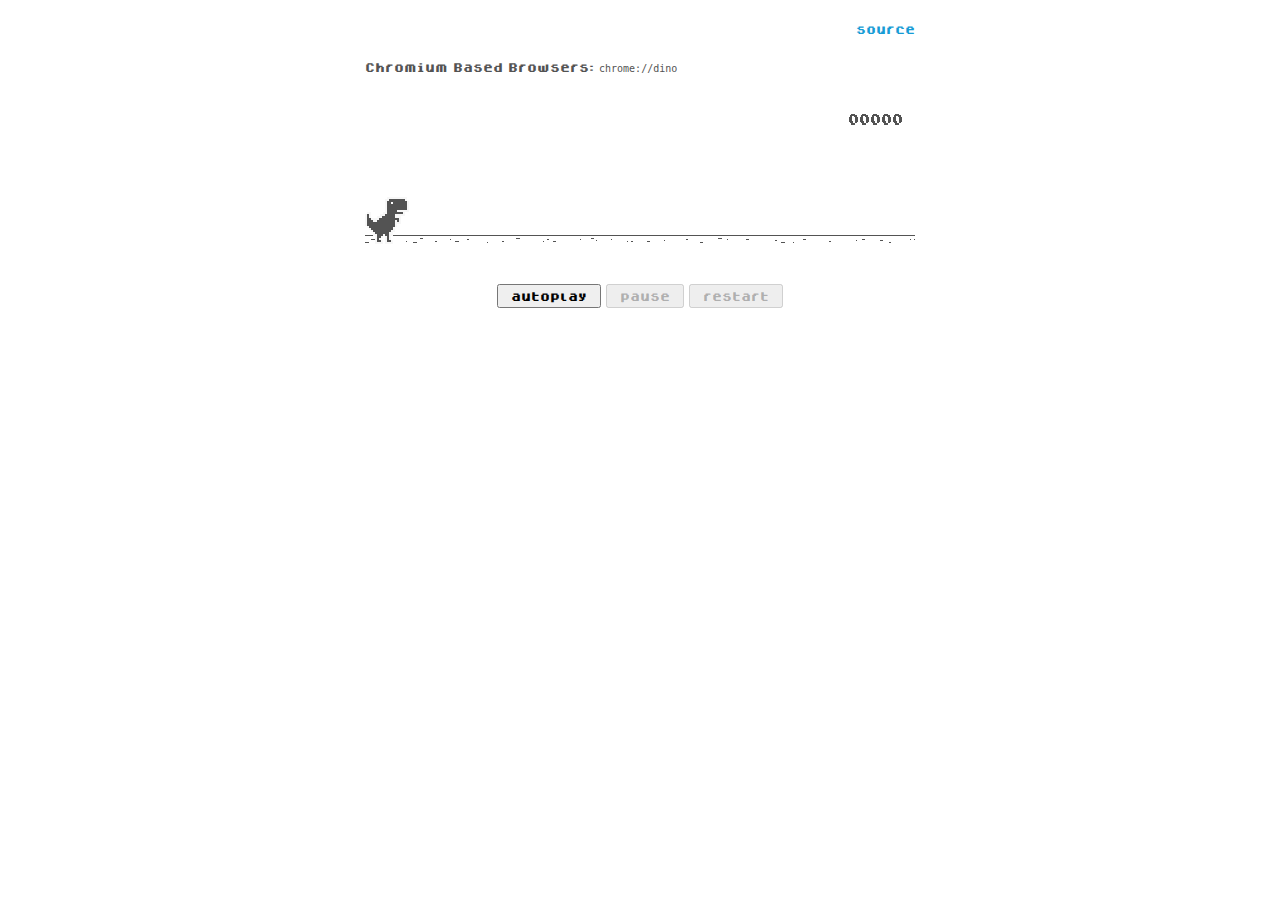
==== dino-bot/index.html @ 8c8a6bbf "Add files via upload" ====
<!DOCTYPE html>
<html>
  <head>
    <meta charset="utf-8" />
    <meta name="viewport" content="width=device-width, initial-scale=1" />
    <title>Dino Bot</title>
    <link rel="stylesheet" href="./game-style.css" />
    <link rel="icon" type="image/png" href="./favicon.png"/>
  </head>
  <body>
    <div class="dino-wrapper">
      <div class="dino-link"><a href="https://plugins.svn.wordpress.org/dinosaur-game/" target="_blank">source</a></div>
      <div class="dino-text space_v">Chromium Based Browsers: <code>chrome://dino</code></div>
      <div id="dino-outer" class="dino-outer">
        <div class="dino-inner">
          <div class="dino-icon dino-initial-icon" alt=""></div>
          <div id="dino-game">
            <img id="dinogame-sprites-1x" style="display:none;" src="./game-sprites-1x.png">
            <img id="dinogame-sprites-2x" style="display:none;" src="./game-sprites-2x.png">
            <template id="audio-resources">
              <audio id="offline-sound-press" src="[data-uri]"></audio>
              <audio id="offline-sound-hit" src="[data-uri]"></audio>
              <audio id="offline-sound-reached" src="[data-uri]"></audio>
            </template>
          </div>
        </div>
      </div>
      <div class="dino-auto space_v">
        <span class="dino-btn"><button id="autoplay">autoplay</button></span>
        <span class="dino-btn"><button id="pause" disabled>pause</button></span>
        <span class="dino-btn"><button id="restart" disabled>restart</button></span>
      </div>
    </div>
    <script src="./game-logic.js"></script>
    <script src="./auto-play.js"></script>
  </body>
</html>
---- dino-bot/game-style.css ----
/*!
 * game-style.css | Dinosaur Game WordPress Plugin | https://wordpress.org/plugins/dinosaur-game
 * This plugin is free to use under the GPLv2 license. | https://www.gnu.org/licenses/gpl-2.0.html
 *
 * This file contains CSS forked from the 'T-Rex runner' game in Chromium.
 * Chromium is under Copyright 2015 by The Chromium Authors. All rights reserved. 
 * See also: https://cs.chromium.org/chromium/src/LICENSE
 *
 */

@font-face {
  font-family: DogicaPixel;
  src: url('./dogicapixel.4c37d66.ttf');
}

@font-face {
  font-family: DogicaPixelBold;
  src: url('./dogicapixelbold.d373f61.ttf');
}

*, *:before, *:after {
  outline: 0;
  -webkit-box-sizing: border-box;
  box-sizing: border-box;
}

body {
  margin: 0;
  font-family: DogicaPixel;
  font-family: DogicaPixelBold;
  font-size: 10px;
  color: #535353;
}

a, a:visited {
  color: #169cd5;
}

b, strong, button {
  font-family: DogicaPixelBold;
}

.space_v {
  margin: 30px 0;
}

.dino-wrapper {
  max-width: 600px;
  margin: 0 auto;
  padding: 25px;
}

.dino-link {
  text-align: right;
}

.dino-link a {
  text-decoration: none;
}

.dino-auto {
  text-align: center;
}

.dino-btn button {
  padding: 6px 12px;
  font-size: 100%;
}

.dino-outer:first-of-type {
  display: block;
  border: 1px solid #535353;
  margin: 1em auto;
  background: rgba(255, 255, 255, 0.5);
}

.dino-icon {
  -webkit-user-select: none;
  user-select: none;
  display: inline-block;
}

.dino-outer .dino-inner {
  color: #2b2b2b;
  line-height: 0;
  font-size: 0;
  margin: 16px auto;
  /* max-width: 600px; */
  width: 100%;
}

.dino-outer .dino-container {
  /* max-width: 600px; */
  overflow: hidden;
  width: 100%;
}

.dino-outer .dino-canvas {
  /* max-width: 600px; */
  opacity: 1;
  overflow: hidden;
  z-index: 2;
  position: static;
}

.dino-outer .controller {
  background: rgba(247, 247, 247, .1);
  left: 0;
  width: 100vw;
  z-index: 1;
}

#dinosaur-game,
[id^=dino-game-sprites] {
  display: none;
}

@media screen and (max-width:640px) {
  html, body {
    height: 100vh;
  }
  .space_v {
    margin: 50px 0;
  }
  .dino-wrapper {
    height: 100%;
  }
  .dino-auto {
    position: absolute;
    bottom: 0;
    right: 0;
    left: 0;
  }
}
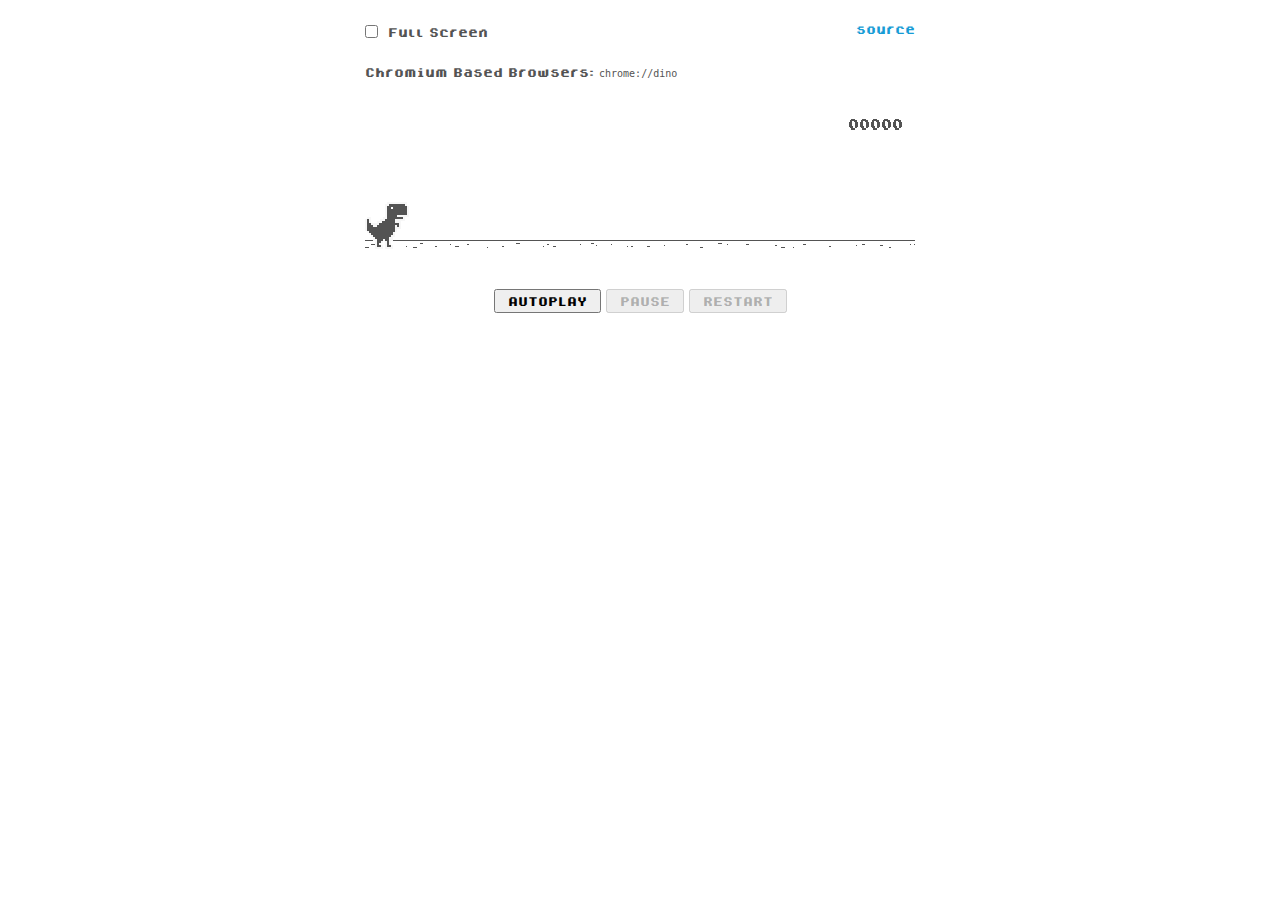
==== commit 108c7626: "Update index.html" ====
--- a/dino-bot/index.html
+++ b/dino-bot/index.html
@@ -9,10 +9,13 @@
   </head>
   <body>
     <div class="dino-wrapper">
-      <div class="dino-link"><a href="https://plugins.svn.wordpress.org/dinosaur-game/" target="_blank">source</a></div>
+      <div class="dino-top flex f_between">
+        <div class="dino-full"><label class="flex f_middle"><input type="checkbox">Full Screen</label></div>
+        <div class="dino-link"><a href="https://plugins.svn.wordpress.org/dinosaur-game/" target="_blank">source</a></div>
+      </div>
       <div class="dino-text space_v">Chromium Based Browsers: <code>chrome://dino</code></div>
       <div id="dino-outer" class="dino-outer">
-        <div class="dino-inner">
+        <div class="dino-inner" data-wrapper="dino-wrapper">
           <div class="dino-icon dino-initial-icon" alt=""></div>
           <div id="dino-game">
             <img id="dinogame-sprites-1x" style="display:none;" src="./game-sprites-1x.png">
@@ -25,7 +28,7 @@
           </div>
         </div>
       </div>
-      <div class="dino-auto space_v">
+      <div class="dino-bottom space_v">
         <span class="dino-btn"><button id="autoplay">autoplay</button></span>
         <span class="dino-btn"><button id="pause" disabled>pause</button></span>
         <span class="dino-btn"><button id="restart" disabled>restart</button></span>
@@ -34,4 +37,4 @@
     <script src="./game-logic.js"></script>
     <script src="./auto-play.js"></script>
   </body>
-</html>+</html>
--- a/dino-bot/game-style.css
+++ b/dino-bot/game-style.css
@@ -34,10 +34,41 @@
 
 a, a:visited {
   color: #169cd5;
+  text-decoration: none;
 }
 
 b, strong, button {
   font-family: DogicaPixelBold;
+}
+
+button {
+  cursor: pointer;
+}
+
+[disabled] {
+  cursor: not-allowed;
+}
+
+.flex {
+  display: -webkit-flex;
+  display: flex;
+}
+
+.f_middle {
+  -webkit-align-items: center;
+  align-items: center;
+  -webkit-align-content: center;
+  align-content: center;
+}
+
+.f_grow {
+  -webkit-flex-grow: 1;
+  flex-grow: 1;
+}
+
+.f_between {
+  -webkit-justify-content: space-between;
+  justify-content: space-between;
 }
 
 .space_v {
@@ -48,23 +79,36 @@
   max-width: 600px;
   margin: 0 auto;
   padding: 25px;
-}
-
-.dino-link {
-  text-align: right;
-}
-
-.dino-link a {
-  text-decoration: none;
-}
-
-.dino-auto {
+  transform-origin: top center;
+  transition: transform 250ms;
+}
+
+.dino-full label {
+  cursor: pointer;
+}
+
+.dino-full input[type=checkbox] {
+  margin: 0 10px 0 0;
+}
+
+.fullscreen .dino-link, .fullscreen .dino-text {
+  opacity: 0;
+  visibility: hidden;
+}
+
+.inverted .dino-canvas {
+  filter: invert(1);
+  background: #dfdedb;
+}
+
+.dino-bottom {
   text-align: center;
 }
 
 .dino-btn button {
   padding: 6px 12px;
   font-size: 100%;
+  text-transform: uppercase;
 }
 
 .dino-outer:first-of-type {
@@ -115,6 +159,35 @@
   display: none;
 }
 
+@media (prefers-color-scheme: dark) {
+  body {
+    background-color: #202124;
+    color: #9aa0a6;
+  }
+  a, a:visited {
+    color: #8ab4f8;
+  }
+  .dino-full input[type=checkbox] {
+    filter: invert(1) hue-rotate(190deg) brightness(1);
+  }
+  .dino-canvas {
+    filter: invert(1);
+  }
+  .inverted .dino-canvas {
+    filter: invert(0);
+  }
+  .dino-btn button {
+    padding: 7px 12px;
+    background-color: #3c4043;
+    color: #9aa0a6;
+    border: 1px solid #9aa0a6;
+  }
+  .dino-btn button[disabled] {
+    color: #727274;
+    border-color: #727274;
+  }
+}
+
 @media screen and (max-width:640px) {
   html, body {
     height: 100vh;
@@ -124,8 +197,16 @@
   }
   .dino-wrapper {
     height: 100%;
-  }
-  .dino-auto {
+    padding: 20px;
+  }
+  .dino-full {
+    display: none;
+  }
+  .dino-link {
+    width: 100%;
+    text-align: right;
+  }
+  .dino-bottom {
     position: absolute;
     bottom: 0;
     right: 0;
